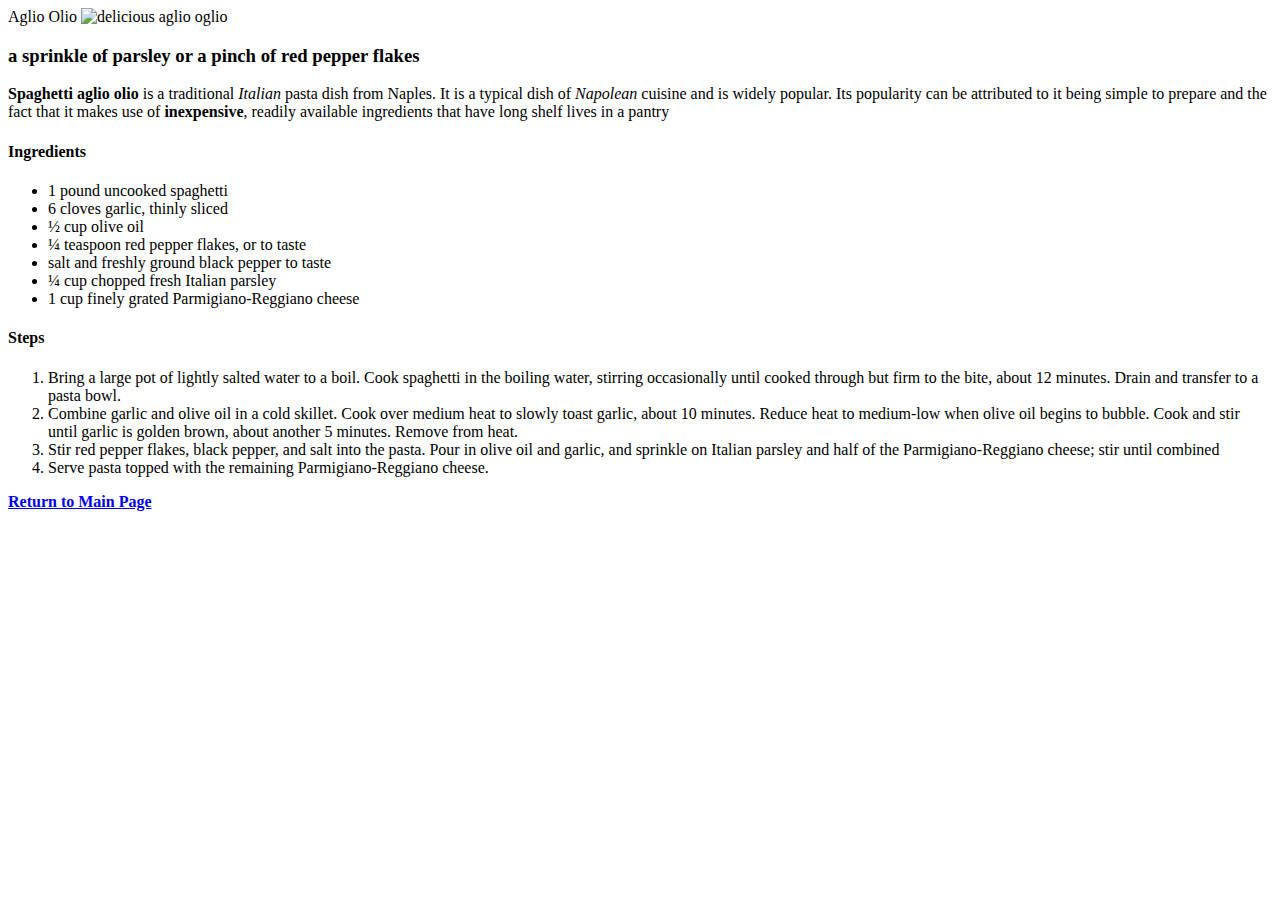
==== recipes/aglio-olio.html @ 029bcf4e "finish coded aglio-olio.html" ====
<!DOCTYPE html>
<html>

<head>
    <meta charset="utf-8">
    <title>Odin Recipes</title>
</head>

<body>
    </h1>Aglio Olio</h1>
    <img src="https://encrypted-tbn0.gstatic.com/images?q=tbn:ANd9GcT_hLREu2bybYOwRmlpqzHhk1sw8fPtu7oI8w&usqp=CAU" alt="delicious aglio oglio" >
    <h3>a sprinkle of parsley or a pinch of red pepper flakes</h3> <!-- short description -->

    <p><b>Spaghetti aglio olio</b> is a traditional <em>Italian</em> pasta dish from Naples. It is a typical dish of <em>Napolean</em> cuisine and is widely popular. 
        Its popularity can be attributed to it being simple to prepare and the fact that it makes use of <b>inexpensive</b>, 
        readily available ingredients that have long shelf lives in a pantry</p> <!-- paragraph about this recipe -->
    <p></p>

    <div>
        <h4>Ingredients</h4>    <!-- list of ingredients in unorder-->
        <ul>
            <li>1 pound uncooked spaghetti</li>
            <li>6 cloves garlic, thinly sliced</li>
            <li>½ cup olive oil</li>
            <li>¼ teaspoon red pepper flakes, or to taste</li>
            <li>salt and freshly ground black pepper to taste</li>
            <li>¼ cup chopped fresh Italian parsley</li>
            <li>1 cup finely grated Parmigiano-Reggiano cheese</li>
        </ul>
    </div>

    <div>
        <h4>Steps</h4>     <!-- steps in order list -->
        <ol>
            <li>Bring a large pot of lightly salted water to a boil. Cook spaghetti in the boiling water, 
                stirring occasionally until cooked through but firm to the bite, about 12 minutes. Drain and transfer to a pasta bowl.</li>
            <li>Combine garlic and olive oil in a cold skillet. Cook over medium heat to slowly toast garlic, about 10 minutes. 
                Reduce heat to medium-low when olive oil begins to bubble. Cook and stir until garlic is golden brown, about another 5 minutes. Remove from heat.</li>
            <li>Stir red pepper flakes, black pepper, and salt into the pasta. Pour in olive oil and garlic, 
                and sprinkle on Italian parsley and half of the Parmigiano-Reggiano cheese; stir until combined</li>
            <li>Serve pasta topped with the remaining Parmigiano-Reggiano cheese.</li>
        </ol>
    </div>

    <a href="../index.html"><b>Return to Main Page</b></a>    <!-- links to main page -->

</body>

</html>
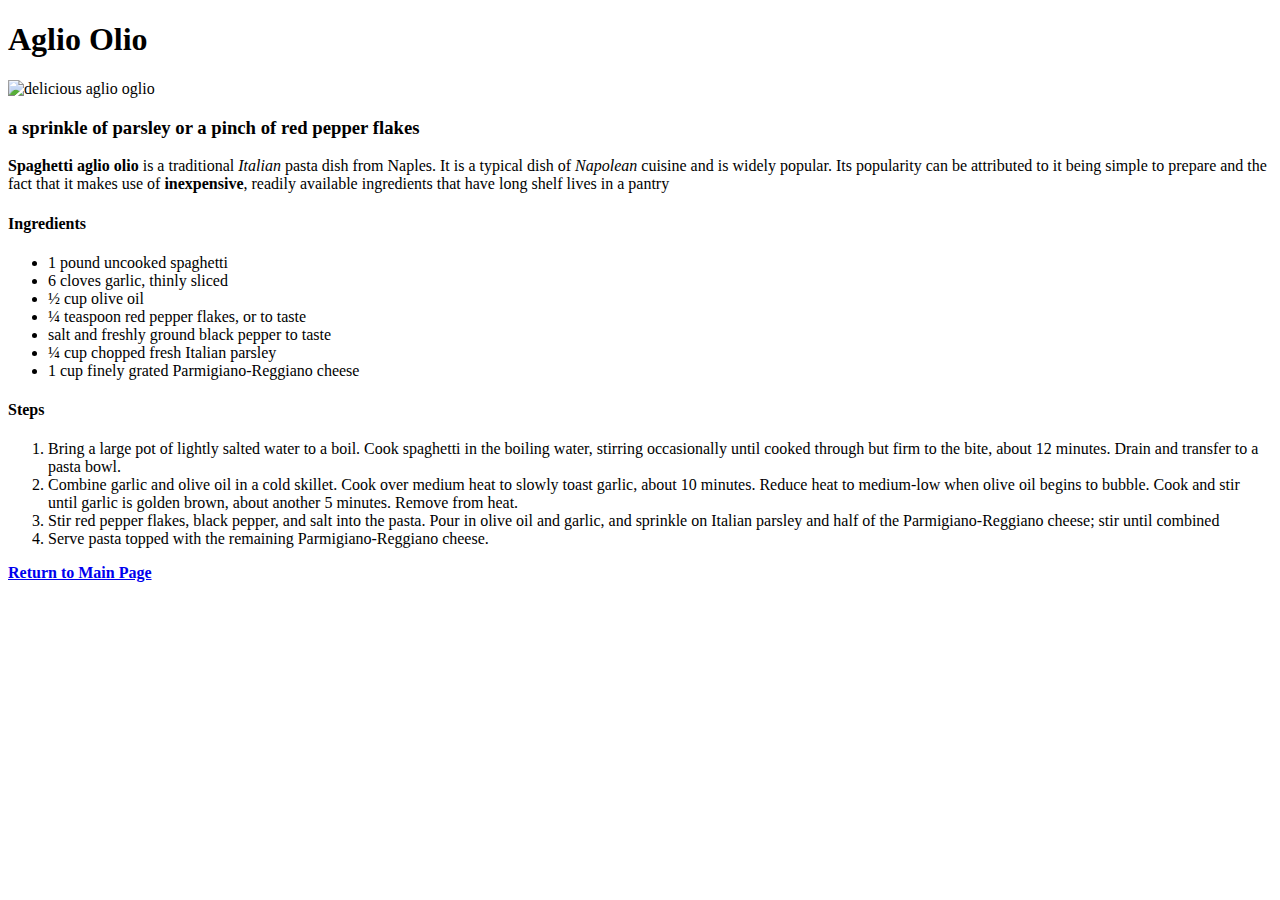
==== commit 3b751df8: "fix </h1>Aglio Olio</h1> to <h1>Aglio Olio</h1>" ====
--- a/recipes/aglio-olio.html
+++ b/recipes/aglio-olio.html
@@ -7,7 +7,7 @@
 </head>
 
 <body>
-    </h1>Aglio Olio</h1>
+    <h1>Aglio Olio</h1>
     <img src="https://encrypted-tbn0.gstatic.com/images?q=tbn:ANd9GcT_hLREu2bybYOwRmlpqzHhk1sw8fPtu7oI8w&usqp=CAU" alt="delicious aglio oglio" >
     <h3>a sprinkle of parsley or a pinch of red pepper flakes</h3> <!-- short description -->
 
